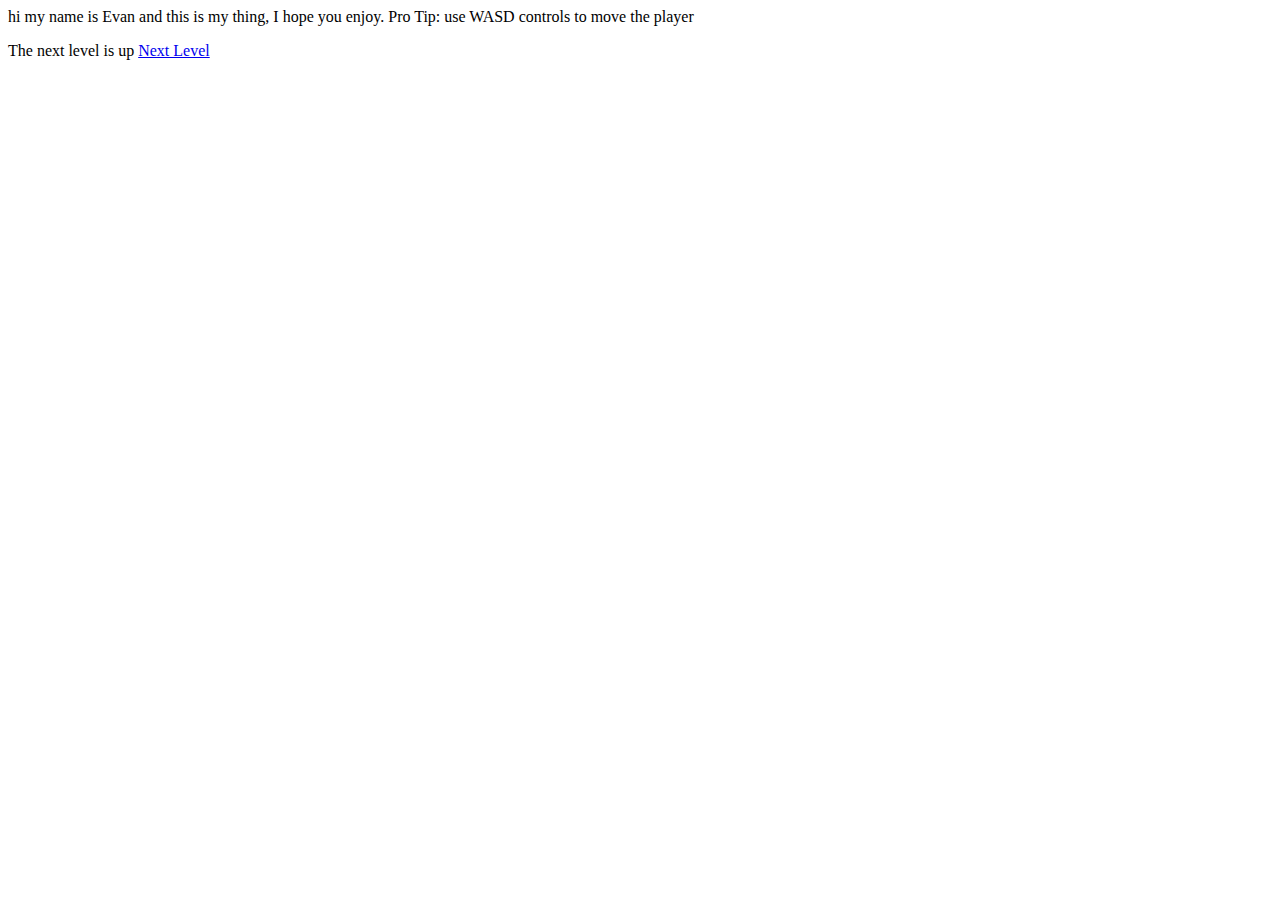
==== WHG - level2/index.html @ c51bb56d "Implement a few useful elements." ====
<!--
  ~ Copyright © 2018 CodeBullet
  -->

<html lang="en-US">
<head>
  <meta charset="UTF-8">
  <title>World's Hardest Game AI - Level 2</title>
  <meta name="author" content="Code Bullet">
  <meta name="keywords" content="HTML, AI, JavaScript, World's Hardest Game, Code Bullet">
  <meta name="description" content="Code Bullet's AI for The World's Hardest Game second level.">

  <script language="javascript" type="text/javascript" src="libraries/p5.js"></script>
  <script language="javascript" src="libraries/p5.dom.js"></script>
  <script language="javascript" src="libraries/p5.sound.js"></script>
  <script language="javascript" type="text/javascript" src="sketch.js"></script>
  <script language="javascript" type="text/javascript" src="Tile.js"></script>
  <script language="javascript" type="text/javascript" src="setting_level.js"></script>
  <script language="javascript" type="text/javascript" src="Player.js"></script>
  <script language="javascript" type="text/javascript" src="Solid.js"></script>
  <script language="javascript" type="text/javascript" src="Dot.js"></script>
  <script language="javascript" type="text/javascript" src="Population.js"></script>
  <script language="javascript" type="text/javascript" src="Brain.js"></script>
  <script language="javascript" type="text/javascript" src="Node.js"></script>
  <script language="javascript" type="text/javascript" src="Coin.js"></script>

</head>

<body>
  <p> hi my name is Evan and this is my thing, I hope you enjoy. Pro Tip: use WASD controls to move the player </p>
  <p> The next level is up <a href="https://code-bullet.github.io/WorldsHardestGameAI/WHG%20-%20level3/">Next Level</a> </p>
  <div id = "canvas"></div>
</body>
</html>
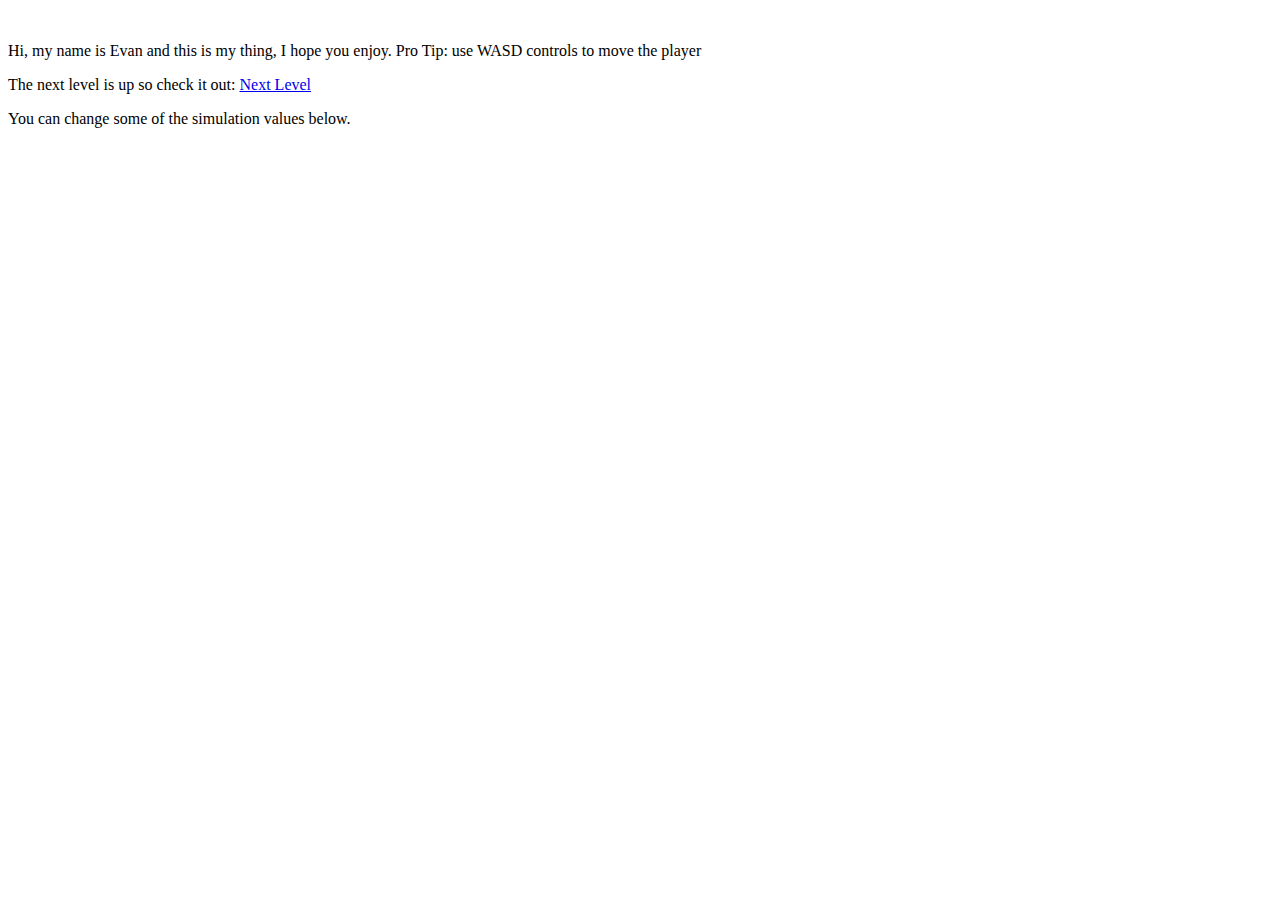
==== commit d2f45b13: "Format basically the file." ====
--- a/WHG - level2/index.html
+++ b/WHG - level2/index.html
@@ -4,31 +4,35 @@
 
 <html lang="en-US">
 <head>
-  <meta charset="UTF-8">
-  <title>World's Hardest Game AI - Level 2</title>
-  <meta name="author" content="Code Bullet">
-  <meta name="keywords" content="HTML, AI, JavaScript, World's Hardest Game, Code Bullet">
-  <meta name="description" content="Code Bullet's AI for The World's Hardest Game second level.">
+    <meta charset="UTF-8">
+    <title>World's Hardest Game AI - Level 2</title>
+    <meta name="author" content="Code Bullet">
+    <meta name="keywords" content="HTML, AI, JavaScript, World's Hardest Game, Code Bullet">
+    <meta name="description" content="Code Bullet's AI for The World's Hardest Game second level.">
 
-  <script language="javascript" type="text/javascript" src="libraries/p5.js"></script>
-  <script language="javascript" src="libraries/p5.dom.js"></script>
-  <script language="javascript" src="libraries/p5.sound.js"></script>
-  <script language="javascript" type="text/javascript" src="sketch.js"></script>
-  <script language="javascript" type="text/javascript" src="Tile.js"></script>
-  <script language="javascript" type="text/javascript" src="setting_level.js"></script>
-  <script language="javascript" type="text/javascript" src="Player.js"></script>
-  <script language="javascript" type="text/javascript" src="Solid.js"></script>
-  <script language="javascript" type="text/javascript" src="Dot.js"></script>
-  <script language="javascript" type="text/javascript" src="Population.js"></script>
-  <script language="javascript" type="text/javascript" src="Brain.js"></script>
-  <script language="javascript" type="text/javascript" src="Node.js"></script>
-  <script language="javascript" type="text/javascript" src="Coin.js"></script>
+    <script type="text/javascript" src="libraries/p5.js"></script>
+    <script type="text/javascript" src="libraries/p5.dom.js"></script>
+    <script type="text/javascript" src="libraries/p5.sound.js"></script>
+    <script type="text/javascript" src="sketch.js"></script>
+    <script type="text/javascript" src="Tile.js"></script>
+    <script type="text/javascript" src="setting_level.js"></script>
+    <script type="text/javascript" src="Player.js"></script>
+    <script type="text/javascript" src="Solid.js"></script>
+    <script type="text/javascript" src="Dot.js"></script>
+    <script type="text/javascript" src="Population.js"></script>
+    <script type="text/javascript" src="Brain.js"></script>
+    <script type="text/javascript" src="Node.js"></script>
+    <script type="text/javascript" src="Coin.js"></script>
 
 </head>
-
 <body>
-  <p> hi my name is Evan and this is my thing, I hope you enjoy. Pro Tip: use WASD controls to move the player </p>
-  <p> The next level is up <a href="https://code-bullet.github.io/WorldsHardestGameAI/WHG%20-%20level3/">Next Level</a> </p>
-  <div id = "canvas"></div>
+<br>
+<p> Hi, my name is Evan and this is my thing, I hope you enjoy. Pro Tip: use WASD controls to move the player </p>
+<p> The next level is up so check it out:
+    <a href="https://code-bullet.github.io/WorldsHardestGameAI/WHG%20-%20level3/">Next Level</a>
+</p>
+<p>You can change some of the simulation values below.</p>
+<br>
+<div id="canvas"></div>
 </body>
 </html>
